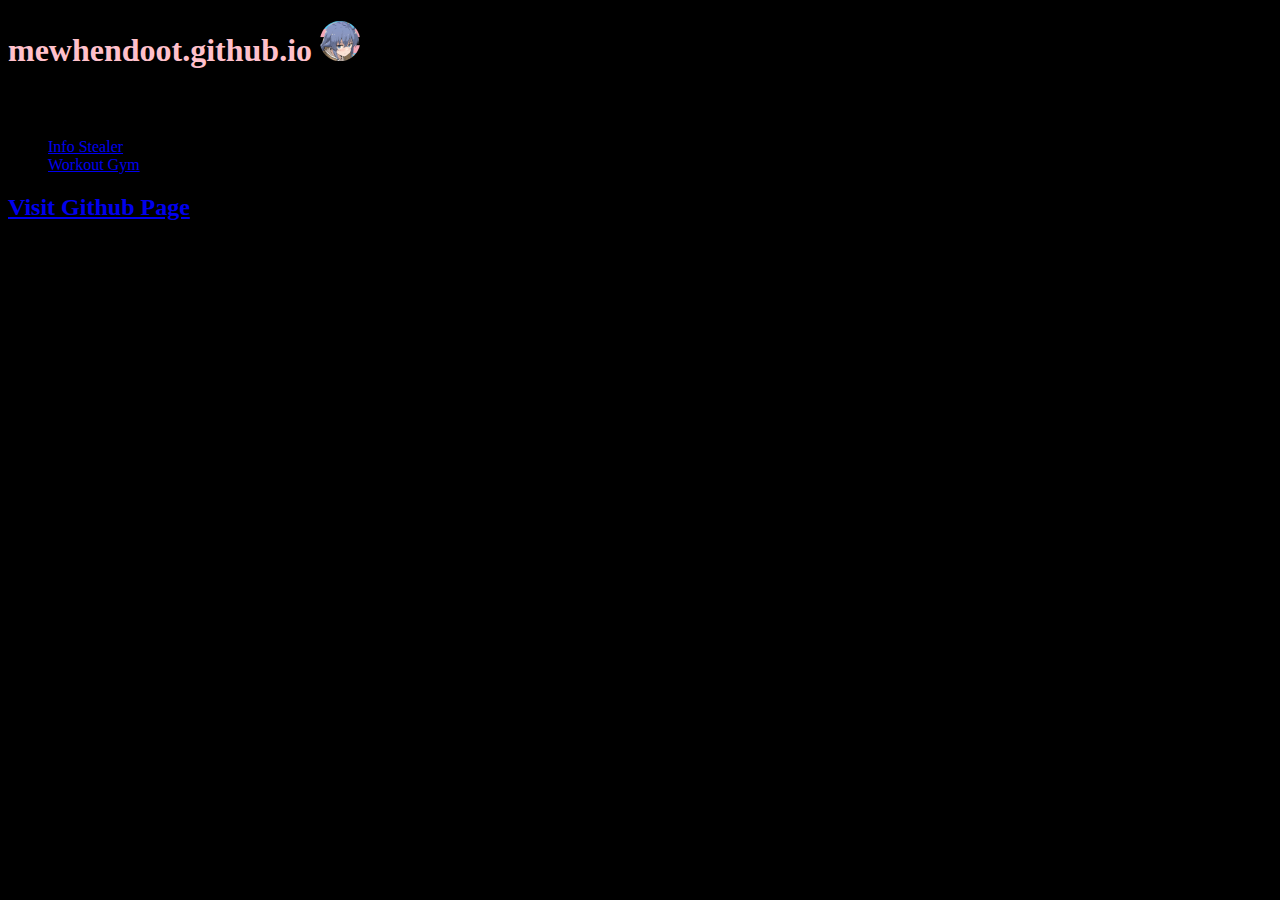
==== index.html @ c42ded72 "stylesheet test" ====
<!DOCTYPE html>
<html>

<head>
    <link rel="stylesheet" href="styles.css">
    <title>MeWhendoot</title>
</head>

    <body>

        <h1>mewhendoot.github.io <img src="assets/logos/Circle_PFP_small.png" alt="logo"></h1>   


        <h2>Pages</h2>
        <ul>
            <li><a href="info_stealer.html">Info Stealer</a></li>
            <li><a href="workout_gym.html">Workout Gym</a></li>
        </ul>

        <h2><a href="https://github.com/MeWhendoot/College_HTML_thingy">Visit Github Page</a></h2>

    </body>

</html>
---- styles.css ----
body {
    background-color: black;
}

h1 {
    color: pink;
}

p {
    color: white;
}
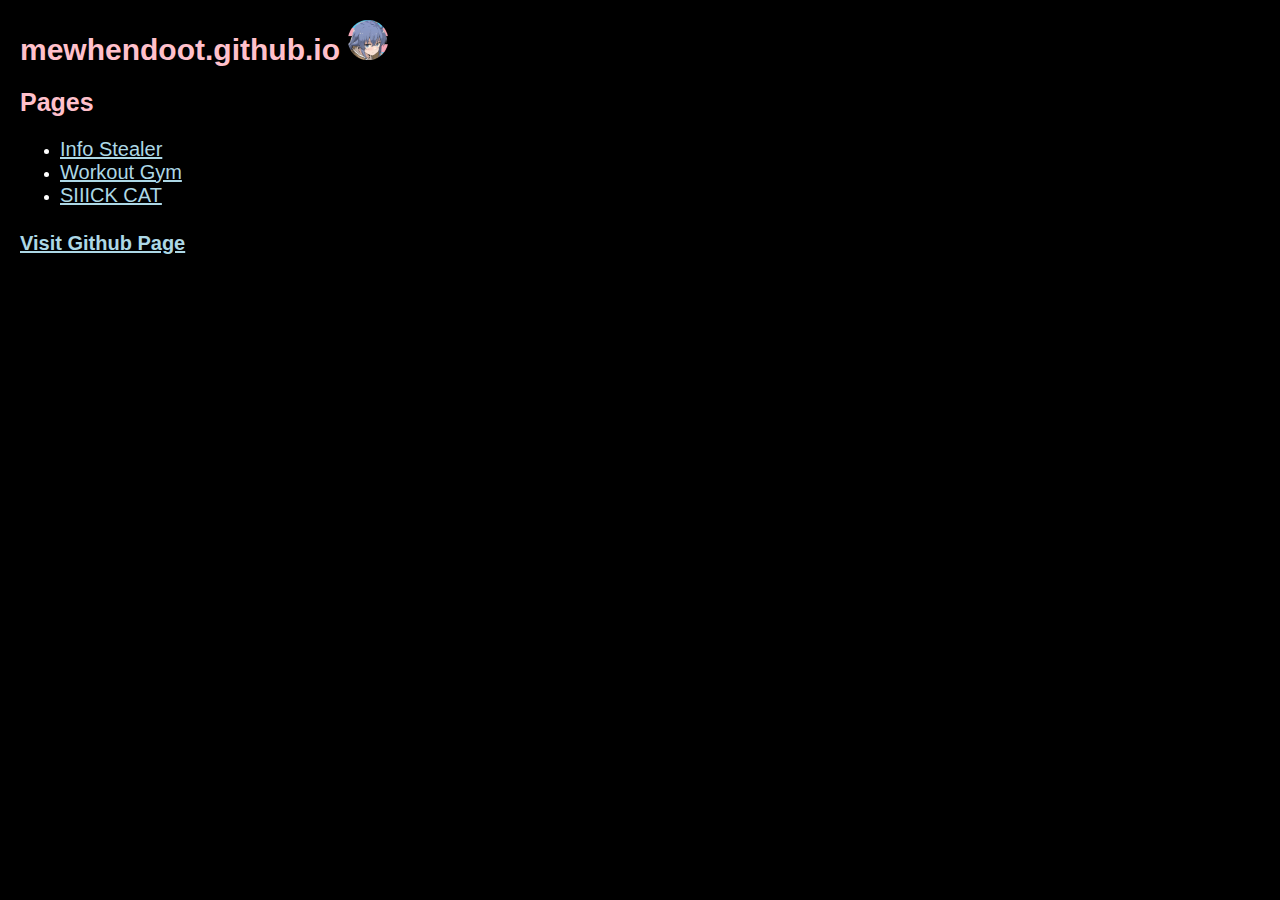
==== commit 482906df: "SIIICK CAT" ====
--- a/index.html
+++ b/index.html
@@ -6,19 +6,20 @@
     <title>MeWhendoot</title>
 </head>
 
-    <body>
+<body>
 
-        <h1>mewhendoot.github.io <img src="assets/logos/Circle_PFP_small.png" alt="logo"></h1>   
+    <h1>mewhendoot.github.io <img src="assets/logos/Circle_PFP_small.png" alt="logo"></h1>   
 
 
-        <h2>Pages</h2>
-        <ul>
+    <h2>Pages</h2>
+    <ul>
             <li><a href="info_stealer.html">Info Stealer</a></li>
             <li><a href="workout_gym.html">Workout Gym</a></li>
-        </ul>
+            <li><a href="SICK_CAT.html">SIIICK CAT</a></li>
+    </ul>
 
-        <h2><a href="https://github.com/MeWhendoot/College_HTML_thingy">Visit Github Page</a></h2>
+    <h2><a href="https://github.com/MeWhendoot/College_HTML_thingy">Visit Github Page</a></h2>
 
-    </body>
+</body>
 
 </html>--- a/styles.css
+++ b/styles.css
@@ -1,11 +1,25 @@
 body {
     background-color: black;
+    color: white;
+    font-family: 'Gill Sans', 'Gill Sans MT', Calibri, 'Trebuchet MS', sans-serif;
+    font-size: 15px;
+    margin: 20px;
 }
 
 h1 {
     color: pink;
+    font-family: 'Gill Sans', 'Gill Sans MT', Calibri, 'Trebuchet MS', sans-serif;
+    font-size: 30px;
 }
 
-p {
-    color: white;
+h2 {
+    color: pink;
+    font-family: 'Gill Sans', 'Gill Sans MT', Calibri, 'Trebuchet MS', sans-serif;
+    font-size: 25px;
+}
+
+a {
+    color: lightblue;
+    font-family: 'Gill Sans', 'Gill Sans MT', Calibri, 'Trebuchet MS', sans-serif;
+    font-size: 20px;
 }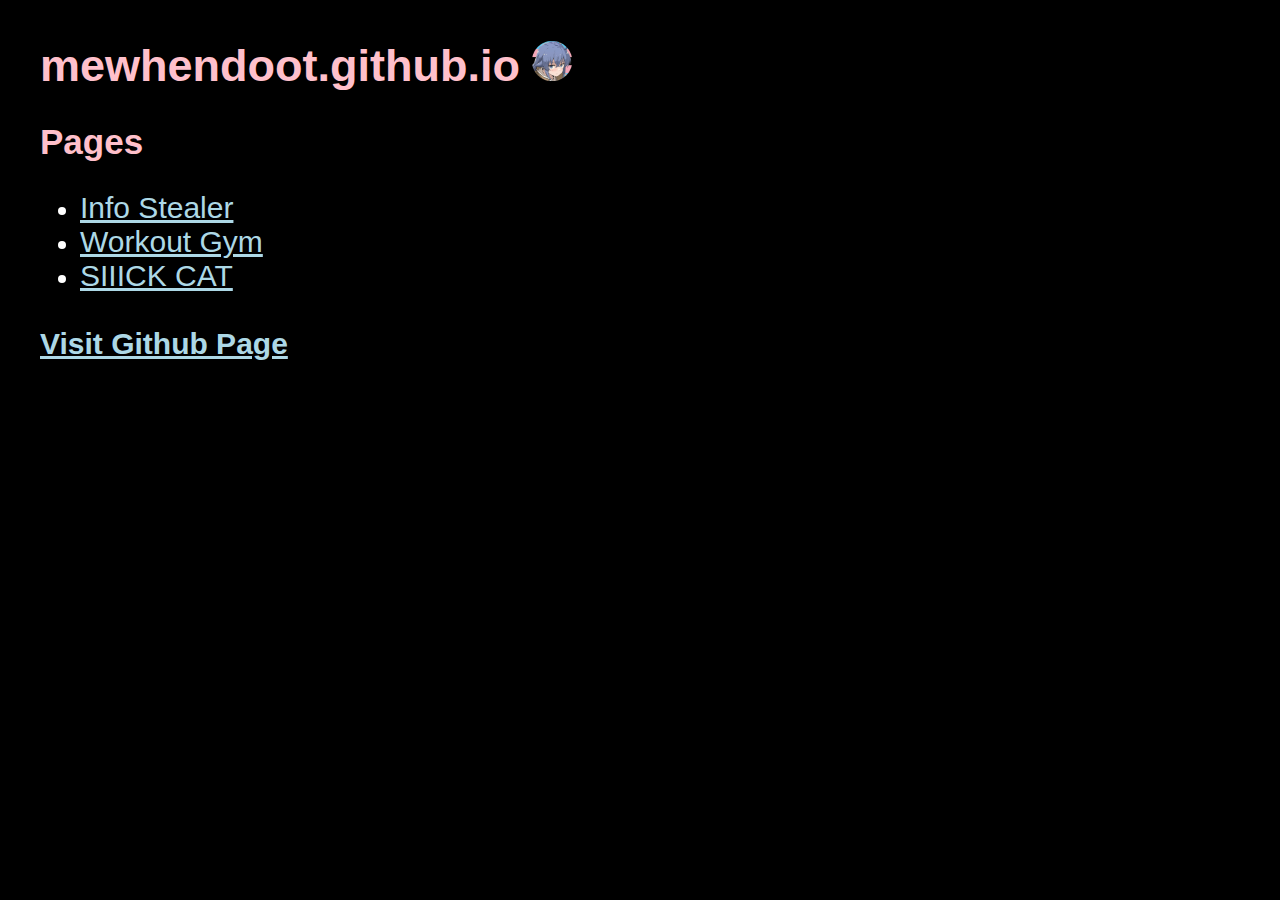
==== commit a4530803: "responsive size test" ====
--- a/index.html
+++ b/index.html
@@ -2,6 +2,7 @@
 <html>
 
 <head>
+    <meta name="viewport" content="width=device-width, initial-scale=1.0">
     <link rel="stylesheet" href="styles.css">
     <title>MeWhendoot</title>
 </head>
--- a/styles.css
+++ b/styles.css
@@ -2,24 +2,24 @@
     background-color: black;
     color: white;
     font-family: 'Gill Sans', 'Gill Sans MT', Calibri, 'Trebuchet MS', sans-serif;
-    font-size: 15px;
-    margin: 20px;
+    font-size: 25px;
+    margin: 40px;
 }
 
 h1 {
     color: pink;
     font-family: 'Gill Sans', 'Gill Sans MT', Calibri, 'Trebuchet MS', sans-serif;
-    font-size: 30px;
+    font-size: 45px;
 }
 
 h2 {
     color: pink;
     font-family: 'Gill Sans', 'Gill Sans MT', Calibri, 'Trebuchet MS', sans-serif;
-    font-size: 25px;
+    font-size: 35px;
 }
 
 a {
     color: lightblue;
     font-family: 'Gill Sans', 'Gill Sans MT', Calibri, 'Trebuchet MS', sans-serif;
-    font-size: 20px;
+    font-size: 30px;
 }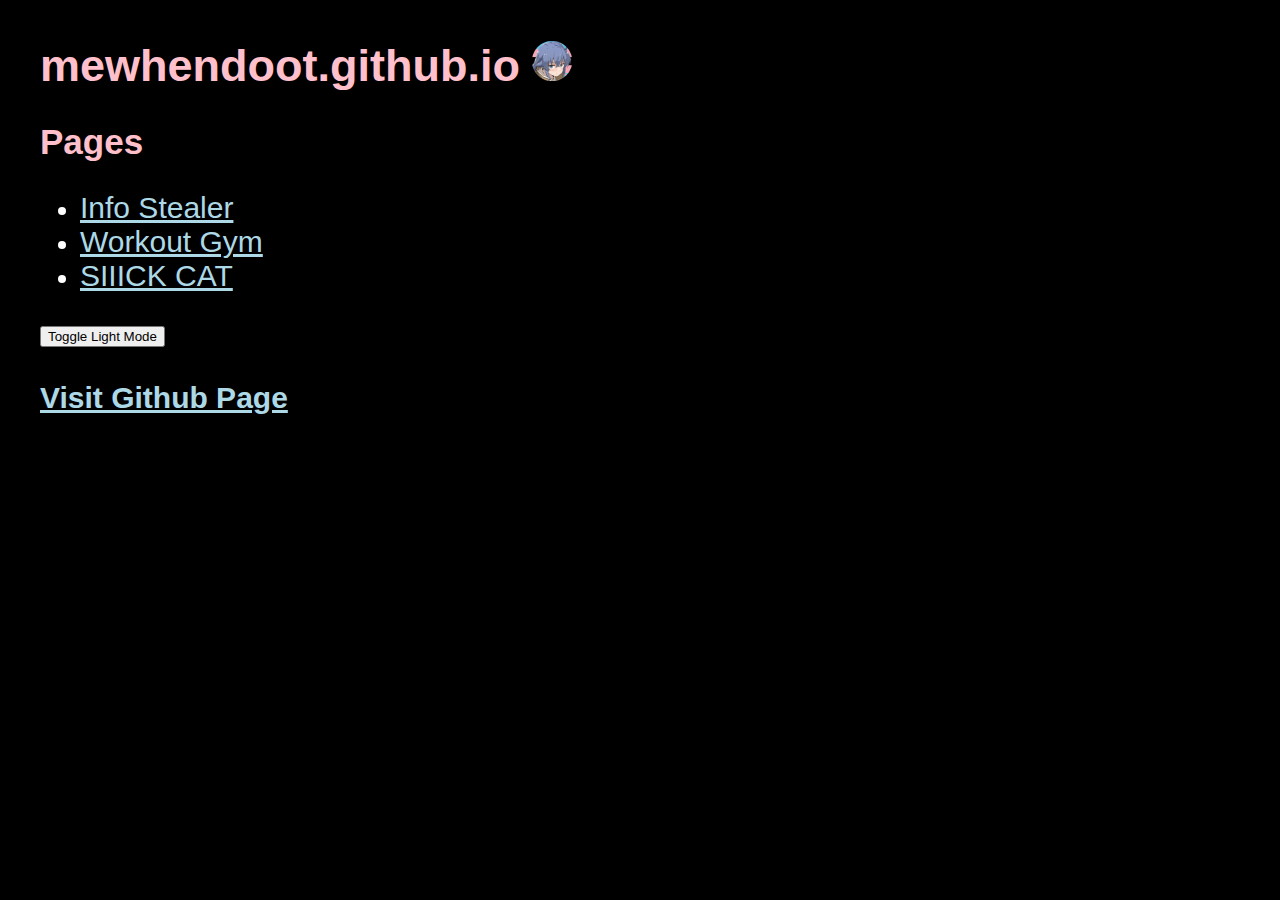
==== commit 43f3f172: "light mode test" ====
--- a/index.html
+++ b/index.html
@@ -19,6 +19,15 @@
             <li><a href="SICK_CAT.html">SIIICK CAT</a></li>
     </ul>
 
+    <button onclick="light_mode()">Toggle Light Mode</button>
+
+    <script>
+    function light_mode() {
+        var element = document.body;
+        element.classList.toggle("light_mode")
+    }
+    </script>
+
     <h2><a href="https://github.com/MeWhendoot/College_HTML_thingy">Visit Github Page</a></h2>
 
 </body>
--- a/styles.css
+++ b/styles.css
@@ -22,4 +22,9 @@
     color: lightblue;
     font-family: 'Gill Sans', 'Gill Sans MT', Calibri, 'Trebuchet MS', sans-serif;
     font-size: 30px;
+}
+
+. light_mode {
+    background-color: white;
+    color: black;
 }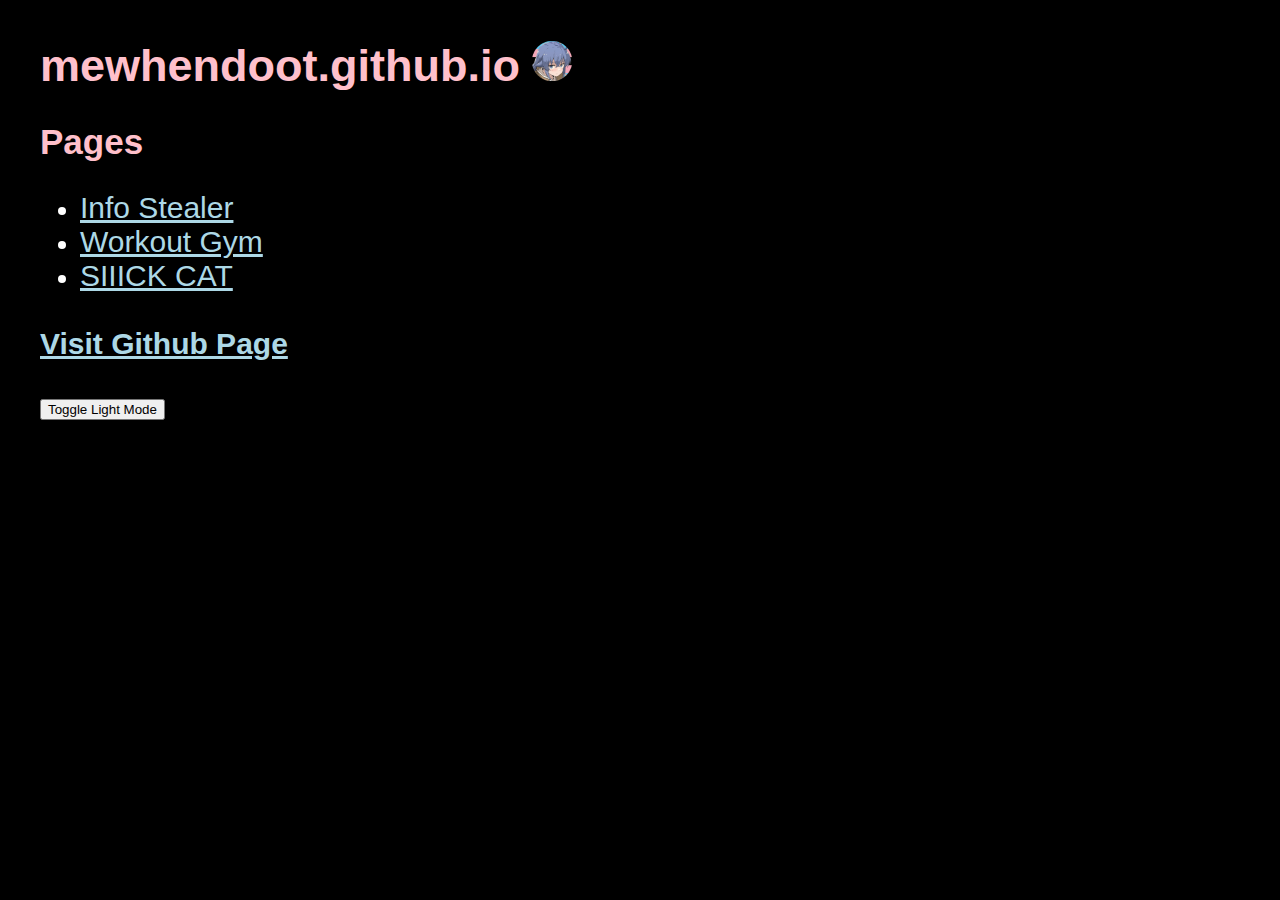
==== commit 954164b0: "light mode test 2" ====
--- a/index.html
+++ b/index.html
@@ -19,6 +19,8 @@
             <li><a href="SICK_CAT.html">SIIICK CAT</a></li>
     </ul>
 
+    <h2><a href="https://github.com/MeWhendoot/College_HTML_thingy">Visit Github Page</a></h2>
+
     <button onclick="light_mode()">Toggle Light Mode</button>
 
     <script>
@@ -28,8 +30,6 @@
     }
     </script>
 
-    <h2><a href="https://github.com/MeWhendoot/College_HTML_thingy">Visit Github Page</a></h2>
-
 </body>
 
 </html>--- a/styles.css
+++ b/styles.css
@@ -24,7 +24,7 @@
     font-size: 30px;
 }
 
-. light_mode {
+.light_mode {
     background-color: white;
     color: black;
 }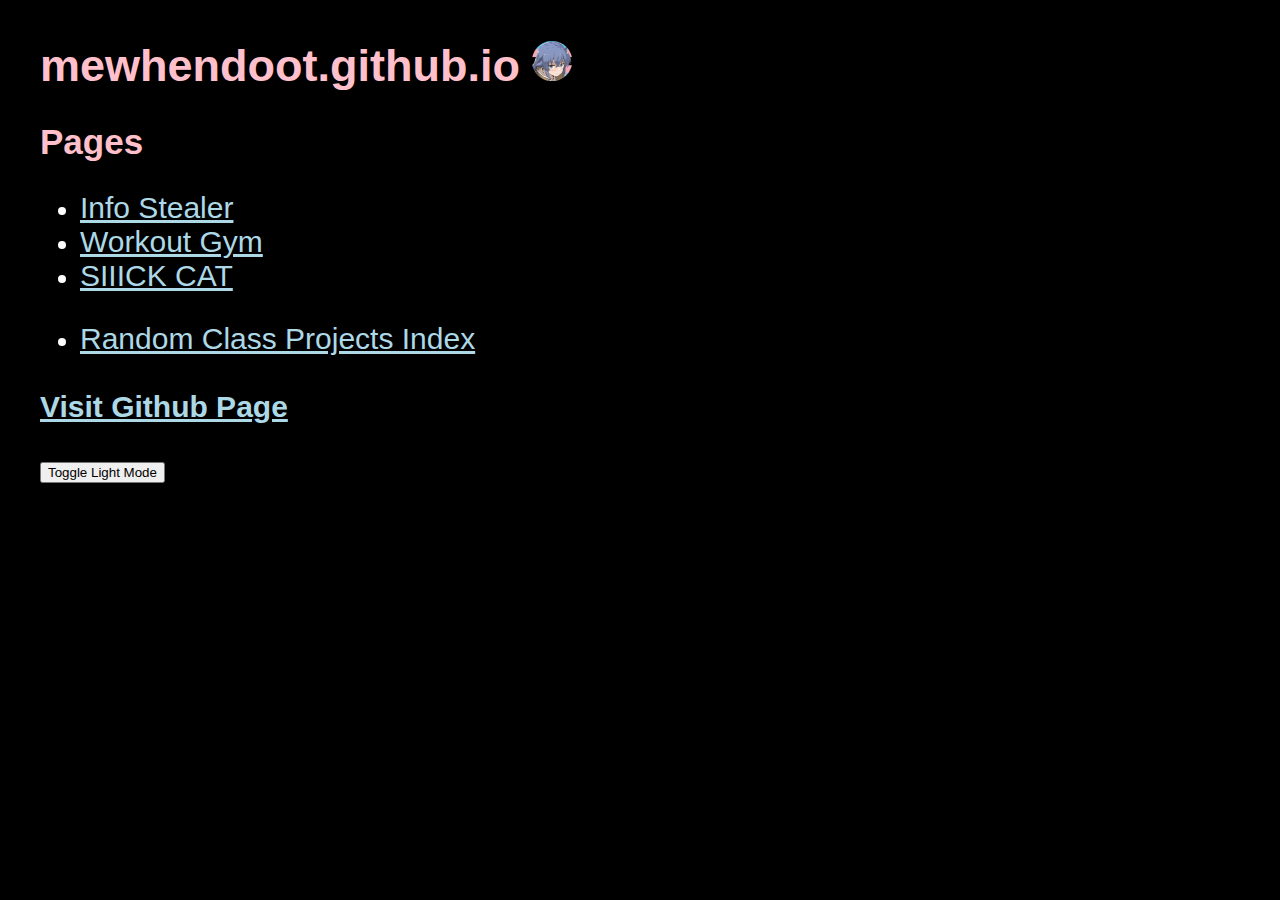
==== commit 8bb73c7c: "SecretIndex" ====
--- a/index.html
+++ b/index.html
@@ -17,6 +17,8 @@
             <li><a href="info_stealer.html">Info Stealer</a></li>
             <li><a href="workout_gym.html">Workout Gym</a></li>
             <li><a href="SICK_CAT.html">SIIICK CAT</a></li>
+            <br>
+            <li><a href="secret_pages/SecretIndex.html">Random Class Projects Index</a></li>
     </ul>
 
     <h2><a href="https://github.com/MeWhendoot/College_HTML_thingy">Visit Github Page</a></h2>
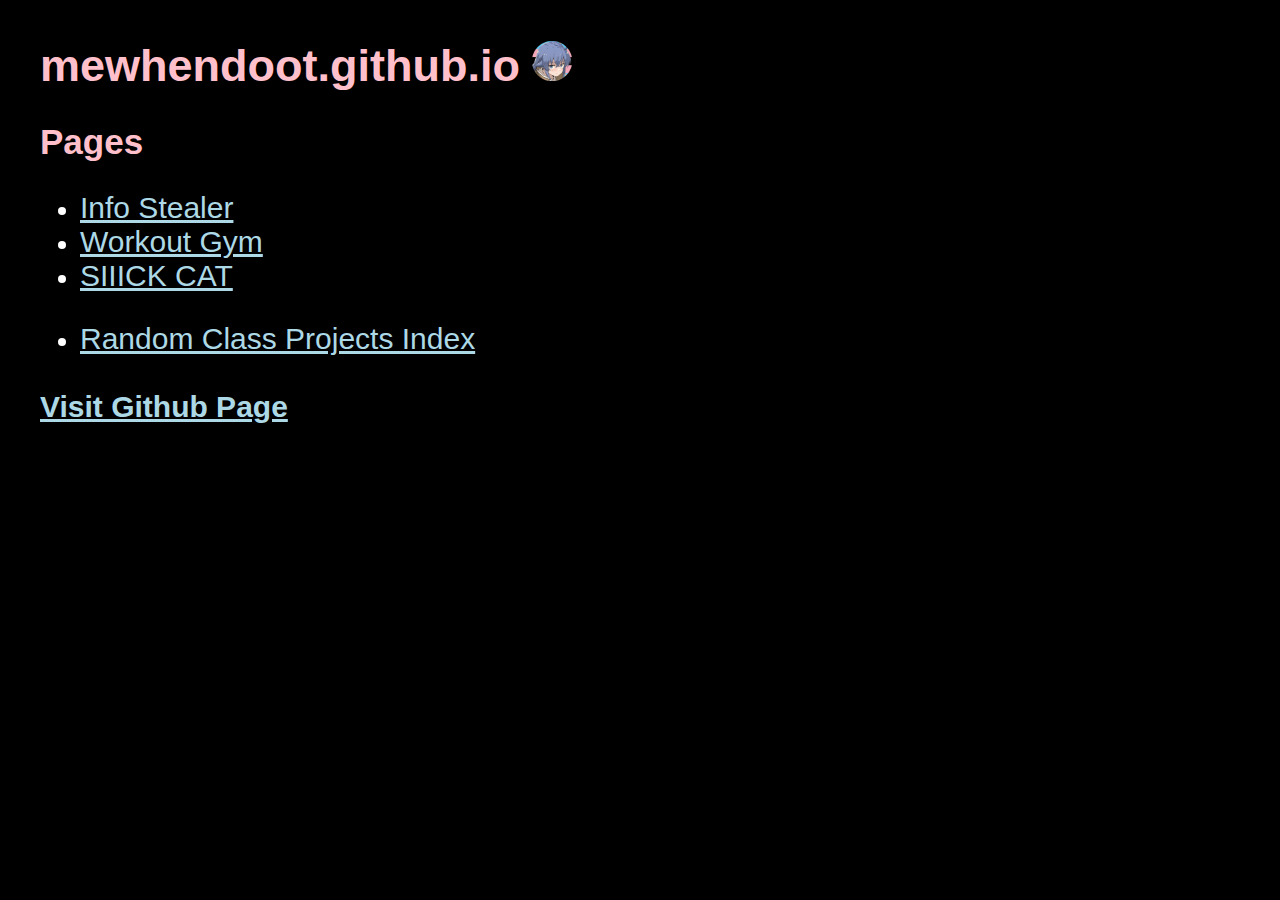
==== commit b29bfdd5: "yeahh" ====
--- a/index.html
+++ b/index.html
@@ -18,20 +18,11 @@
             <li><a href="workout_gym.html">Workout Gym</a></li>
             <li><a href="SICK_CAT.html">SIIICK CAT</a></li>
             <br>
-            <li><a href="secret_pages/SecretIndex.html">Random Class Projects Index</a></li>
+            <li><a href="SecretIndex.html">Random Class Projects Index</a></li>
     </ul>
 
     <h2><a href="https://github.com/MeWhendoot/College_HTML_thingy">Visit Github Page</a></h2>
 
-    <button onclick="light_mode()">Toggle Light Mode</button>
-
-    <script>
-    function light_mode() {
-        var element = document.body;
-        element.classList.toggle("light_mode")
-    }
-    </script>
-
 </body>
 
 </html>--- a/styles.css
+++ b/styles.css
@@ -22,9 +22,4 @@
     color: lightblue;
     font-family: 'Gill Sans', 'Gill Sans MT', Calibri, 'Trebuchet MS', sans-serif;
     font-size: 30px;
-}
-
-.light_mode {
-    background-color: white;
-    color: black;
 }